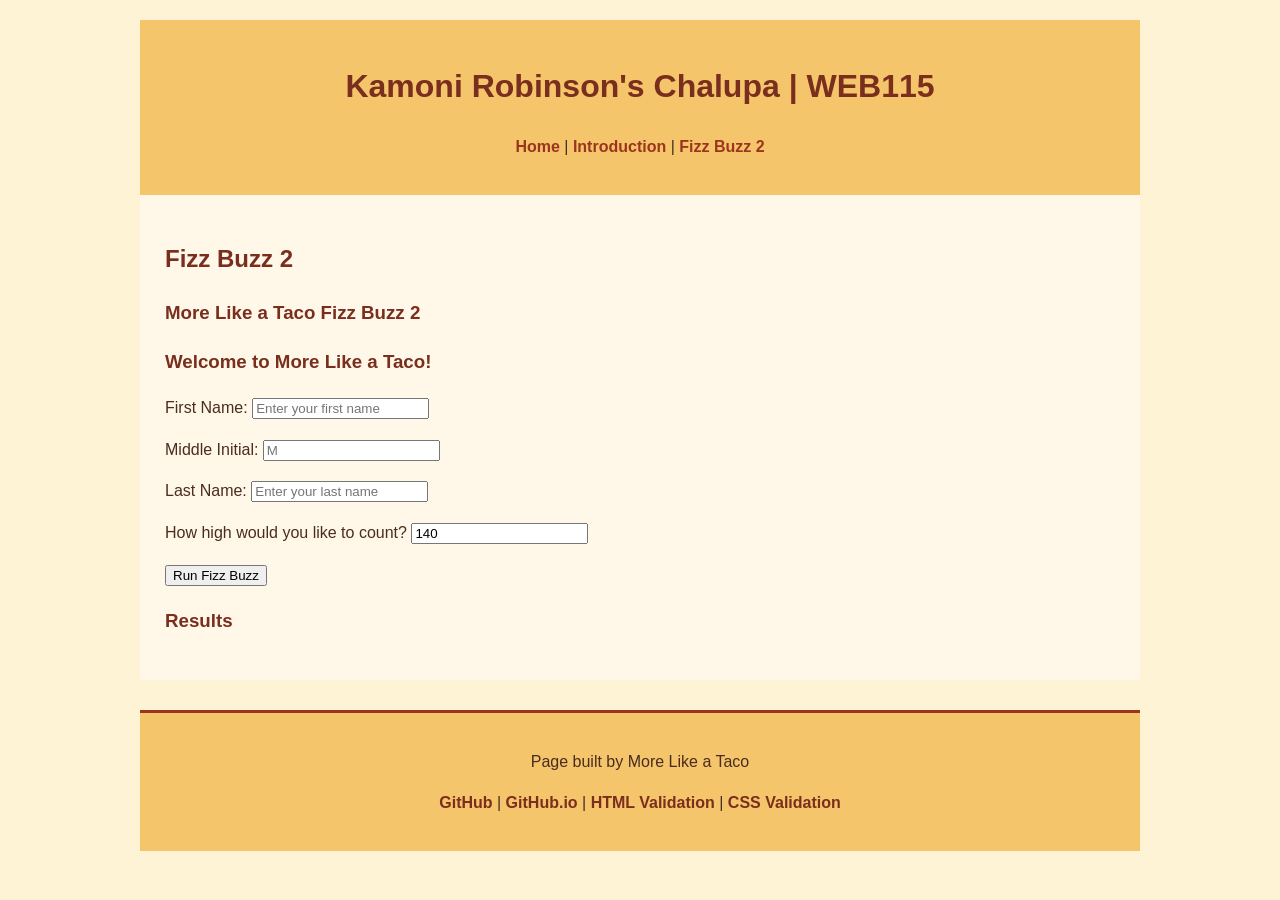
==== web115/fizzbuzz2.html @ d62364b1 "Create M07 FizzBuzz 2 page" ====
<!DOCTYPE html>
<html lang="en">
<head>
    <meta charset="UTF-8">
    <meta name="viewport" content="width=device-width, initial-scale=1.0">
    <title>Kamoni Robinson's Chalupa | WEB115 | Fizz Buzz 2</title>
    <link rel="stylesheet" href="styles/styles.css">
</head>

<body>
    <header>
        <h1>Kamoni Robinson's Chalupa | WEB115</h1>

        <nav>
            <a href="index.html">Home</a> |
            <a href="introduction.html">Introduction</a> |
            <a href="fizzbuzz2.html">Fizz Buzz 2</a>
        </nav>
    </header>

    <main>
        <h2>Fizz Buzz 2</h2>
        <h3>More Like a Taco Fizz Buzz 2</h3>

        <h3 id="greeting">Welcome to More Like a Taco!</h3>

        <form id="name-form">
            <p>
                <label for="first_name">First Name:</label>
                <input type="text" id="first_name"
                       placeholder="Enter your first name" required>
            </p>

            <p>
                <label for="middle_initial">Middle Initial:</label>
                <input type="text" id="middle_initial"
                       maxlength="1" placeholder="M">
            </p>

            <p>
                <label for="last_name">Last Name:</label>
                <input type="text" id="last_name"
                       placeholder="Enter your last name" required>
            </p>

            <p>
                <label for="count">How high would you like to count?</label>
                <input type="number" id="count"
                       min="1" value="140" required>
            </p>

            <button type="submit">Run Fizz Buzz</button>
        </form>

        <h3>Results</h3>
        <div id="results"></div>
    </main>

    <footer>
        <p>Page built by More Like a Taco</p>

        <nav>
            <a href="https://github.com/krobin56" target="_blank">GitHub</a> |
            <a href="https://krobin56.github.io/" target="_blank">GitHub.io</a> |
            <a href="https://validator.w3.org/" target="_blank">HTML Validation</a> |
            <a href="https://jigsaw.w3.org/css-validator/" target="_blank">CSS Validation</a>
        </nav>
    </footer>

    <script src="scripts/fizzbuzz2.js"></script>
</body>
</html>
---- web115/styles/styles.css ----
body {
    background-color: #fff3d6;
    color: #4a2c20;
    font-family: Arial, Helvetica, sans-serif;
    max-width: 1000px;
    margin: 0 auto;
    padding: 20px;
    line-height: 1.6;
}

header {
    background-color: #f4c56a;
    text-align: center;
    padding: 20px;
}

h1,
h2,
h3 {
    color: #7a2e1d;
}

nav {
    margin: 15px 0;
}

nav a {
    color: #9c351f;
    font-weight: bold;
    text-decoration: none;
}

nav a:hover {
    text-decoration: underline;
}

main {
    background-color: #fff8e8;
    padding: 25px;
}

footer {
    background-color: #f4c56a;
    text-align: center;
    margin-top: 30px;
    padding: 20px;
    border-top: 3px solid #9c351f;
}

footer a {
    color: #7a2e1d;
}

img {
    max-width: 100%;
    height: auto;
}

ul,
ol {
    line-height: 1.7;
}
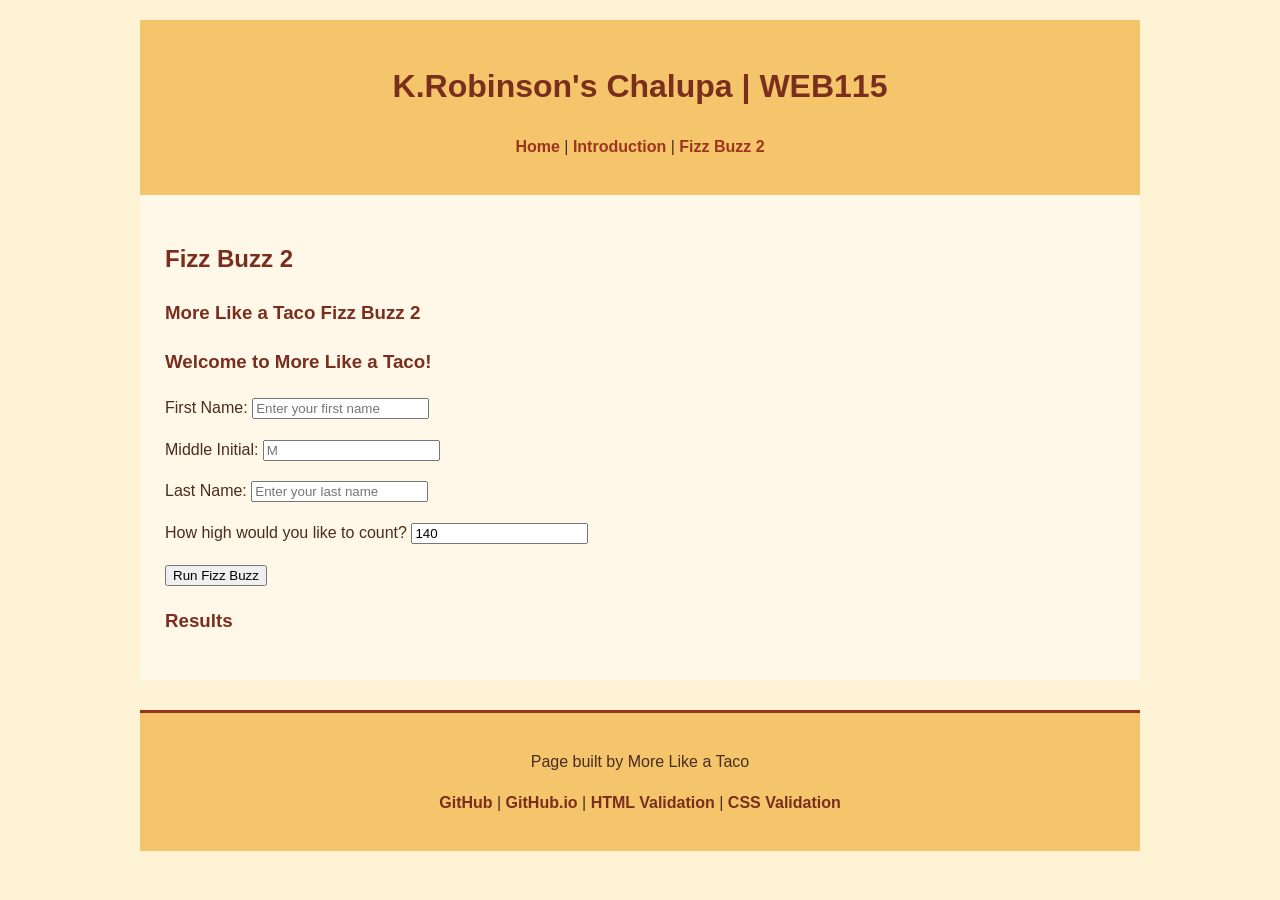
==== commit 9cc77db6: "Update fizzbuzz2.html" ====
--- a/web115/fizzbuzz2.html
+++ b/web115/fizzbuzz2.html
@@ -3,13 +3,13 @@
 <head>
     <meta charset="UTF-8">
     <meta name="viewport" content="width=device-width, initial-scale=1.0">
-    <title>Kamoni Robinson's Chalupa | WEB115 | Fizz Buzz 2</title>
+    <title>K.Robinson's Chalupa | WEB115 | Fizz Buzz 2</title>
     <link rel="stylesheet" href="styles/styles.css">
 </head>
 
 <body>
     <header>
-        <h1>Kamoni Robinson's Chalupa | WEB115</h1>
+        <h1>K.Robinson's Chalupa | WEB115</h1>
 
         <nav>
             <a href="index.html">Home</a> |
